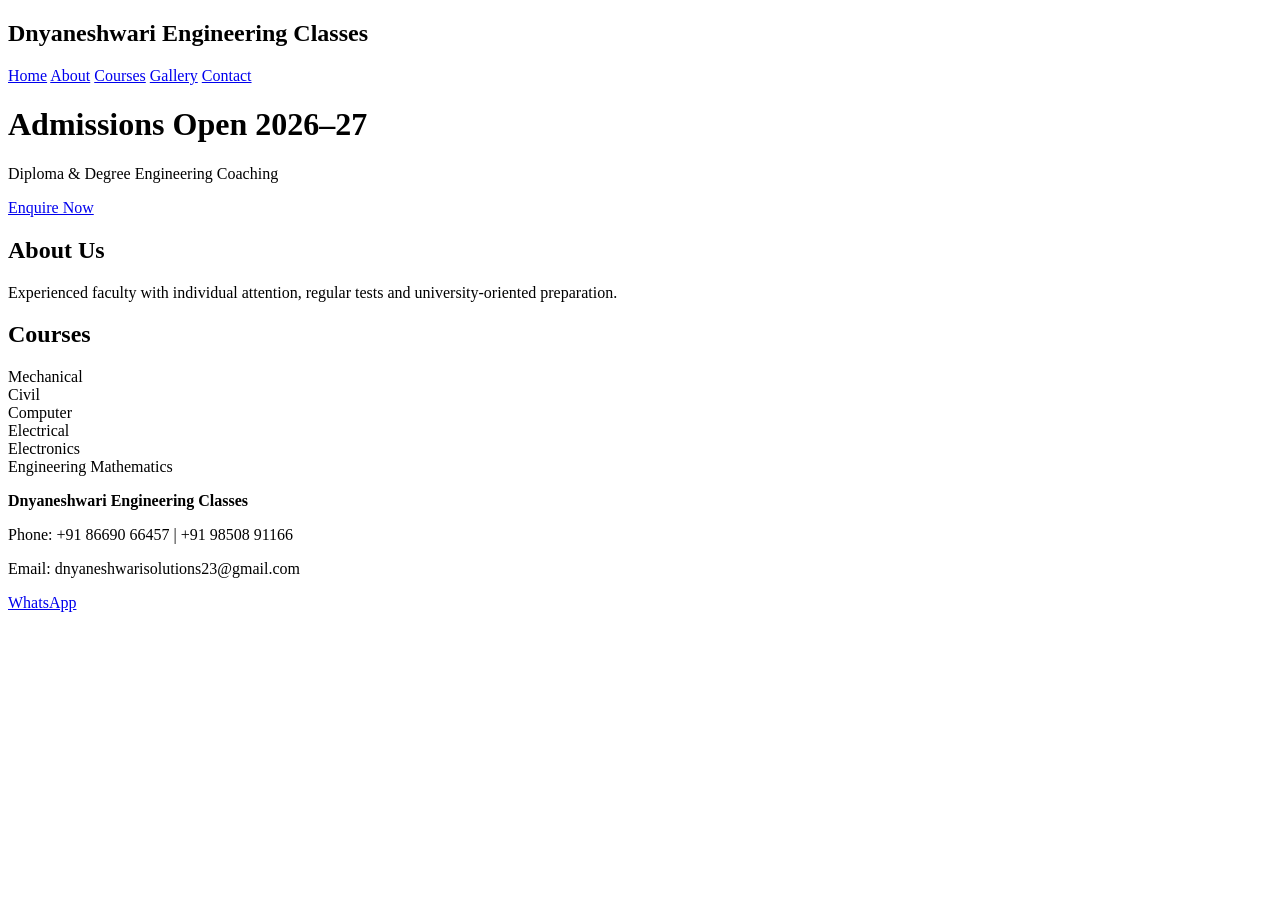
==== index.html @ ac62c42d "Add files via upload" ====
<!DOCTYPE html><html><head><meta charset="utf-8"><meta name="viewport" content="width=device-width,initial-scale=1">
<title>Home</title><link rel="stylesheet" href="css/style.css"></head><body><header><h2>Dnyaneshwari Engineering Classes</h2><nav>
<a href="index.html">Home</a>
<a href="about.html">About</a>
<a href="courses.html">Courses</a>
<a href="gallery.html">Gallery</a>
<a href="contact.html">Contact</a>
</nav></header>
<div class="hero">
<h1>Admissions Open 2026–27</h1>
<p>Diploma & Degree Engineering Coaching</p>
<a class="btn" href="contact.html">Enquire Now</a>
</div>
<section><h2>About Us</h2><p>Experienced faculty with individual attention, regular tests and university-oriented preparation.</p></section>
<section><h2>Courses</h2><div class="cards">
<div class="card">Mechanical</div><div class="card">Civil</div><div class="card">Computer</div>
<div class="card">Electrical</div><div class="card">Electronics</div><div class="card">Engineering Mathematics</div>
</div></section>
<footer>
<p><strong>Dnyaneshwari Engineering Classes</strong></p>
<p>Phone: +91 86690 66457 | +91 98508 91166</p>
<p>Email: dnyaneshwarisolutions23@gmail.com</p>
</footer><a class="whatsapp" href="https://wa.me/918669066457">WhatsApp</a>
<script src="js/script.js"></script></body></html>
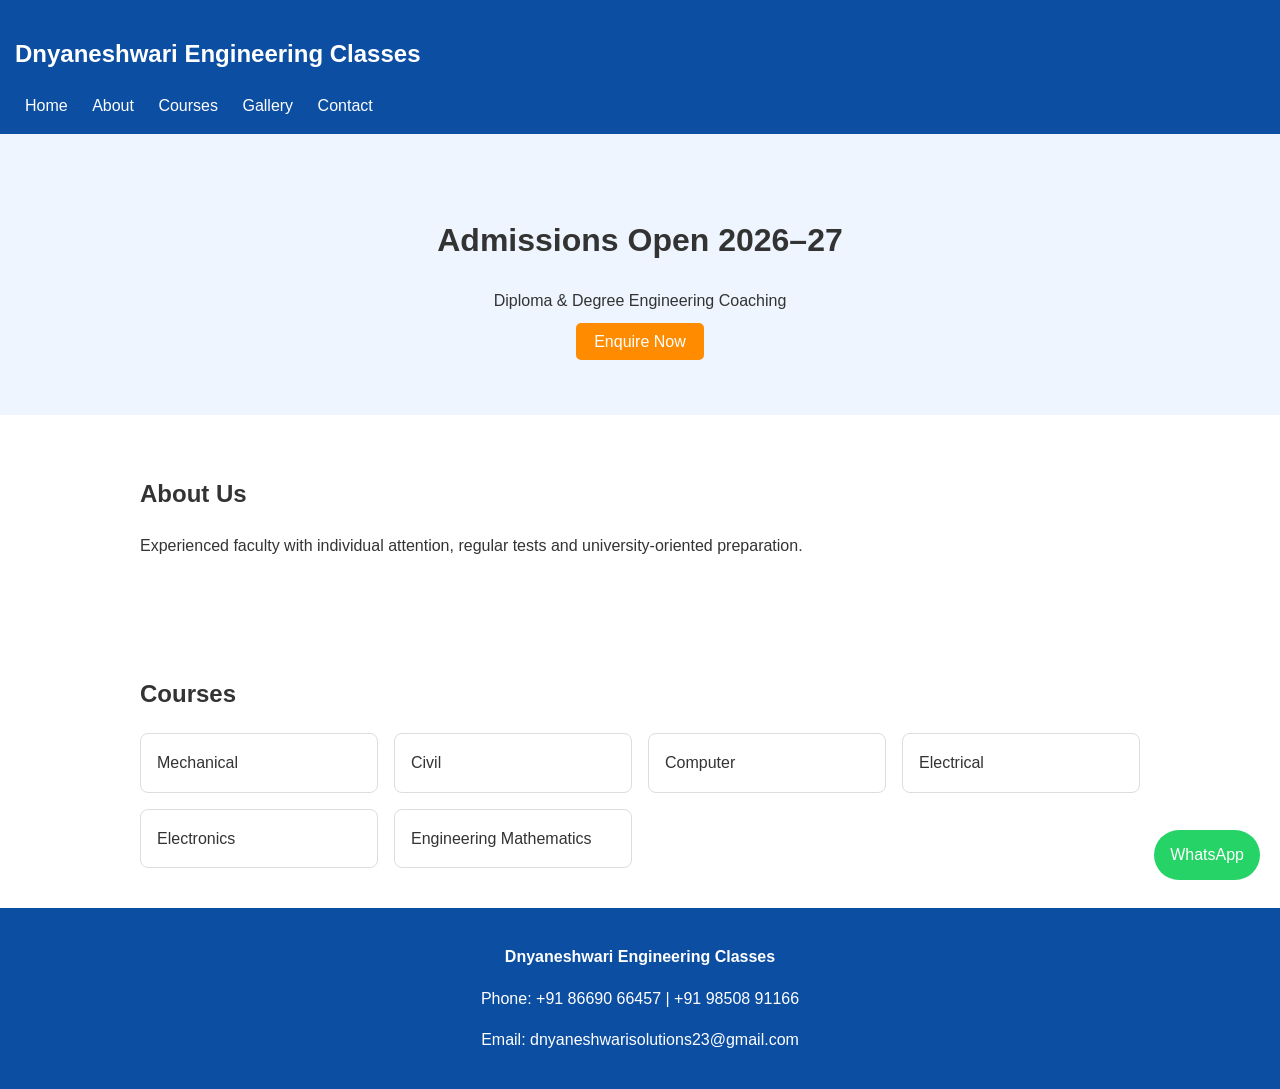
==== commit c8bfca6b: "Fix stylesheet link path in index.html" ====
--- a/index.html
+++ b/index.html
@@ -1,5 +1,5 @@
 <!DOCTYPE html><html><head><meta charset="utf-8"><meta name="viewport" content="width=device-width,initial-scale=1">
-<title>Home</title><link rel="stylesheet" href="css/style.css"></head><body><header><h2>Dnyaneshwari Engineering Classes</h2><nav>
+<title>Home</title><link rel="stylesheet" href="style.css"></head><body><header><h2>Dnyaneshwari Engineering Classes</h2><nav>
 <a href="index.html">Home</a>
 <a href="about.html">About</a>
 <a href="courses.html">Courses</a>
@@ -21,4 +21,4 @@
 <p>Phone: +91 86690 66457 | +91 98508 91166</p>
 <p>Email: dnyaneshwarisolutions23@gmail.com</p>
 </footer><a class="whatsapp" href="https://wa.me/918669066457">WhatsApp</a>
-<script src="js/script.js"></script></body></html>+<script src="js/script.js"></script></body></html>
--- a/style.css
+++ b/style.css
@@ -0,0 +1,12 @@
+
+body{font-family:Arial,sans-serif;margin:0;line-height:1.6;color:#333}
+header{background:#0b4ea2;color:#fff;padding:15px;position:sticky;top:0}
+nav a{color:#fff;margin:0 10px;text-decoration:none}
+.hero{background:#eef5ff;padding:60px 20px;text-align:center}
+section{padding:40px 20px;max-width:1000px;margin:auto}
+.cards{display:grid;grid-template-columns:repeat(auto-fit,minmax(220px,1fr));gap:16px}
+.card{border:1px solid #ddd;border-radius:8px;padding:16px}
+footer{background:#0b4ea2;color:#fff;padding:20px;text-align:center}
+.btn{background:#ff8c00;color:#fff;padding:10px 18px;text-decoration:none;border-radius:5px}
+.whatsapp{position:fixed;right:20px;bottom:20px;background:#25D366;color:#fff;padding:12px 16px;border-radius:30px;text-decoration:none}
+iframe{width:100%;height:300px;border:0}
